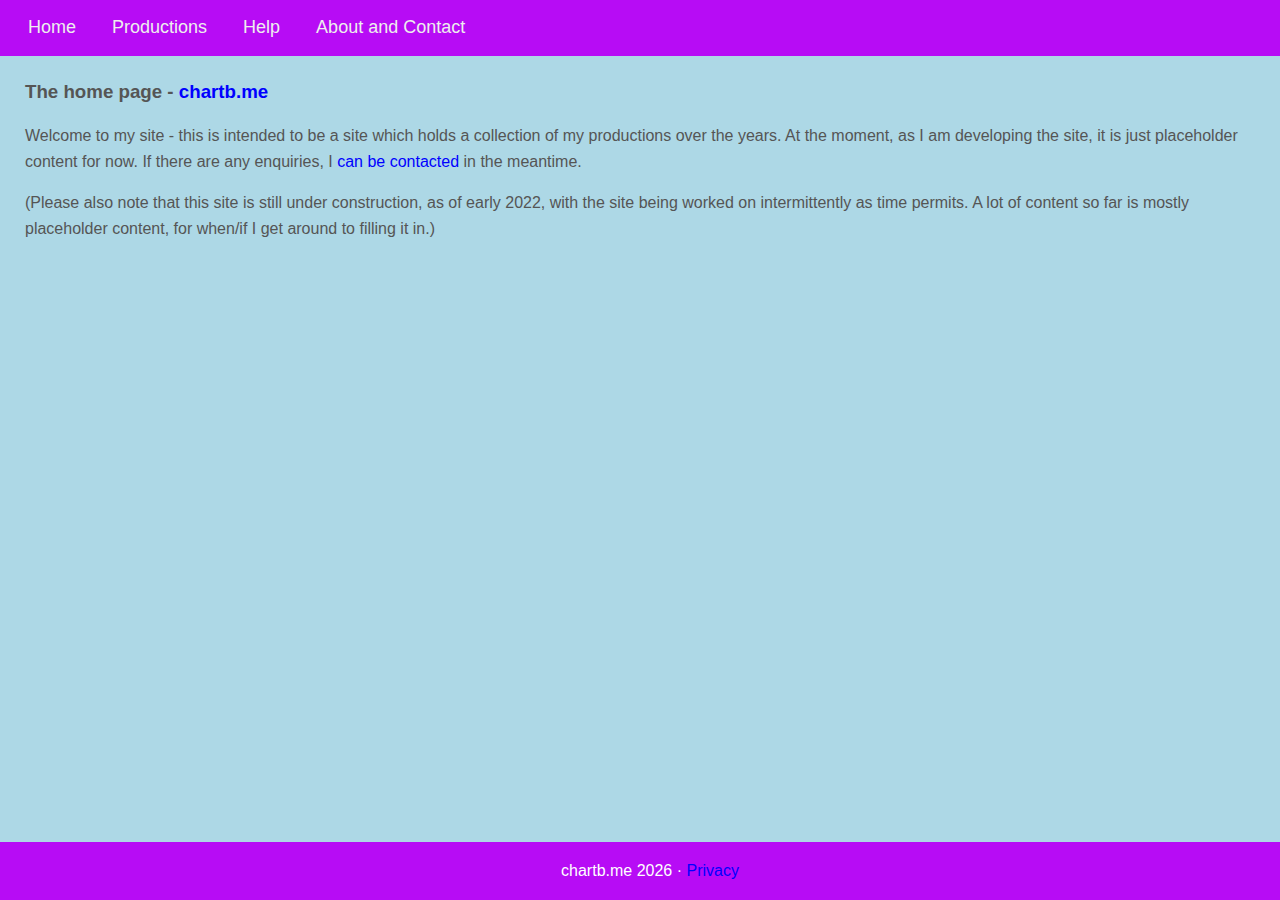
==== index.html @ ad46dee6 "Initial commit" ====
<!DOCTYPE html>

<html>

<head>
	<title>Home page - chartb.me</title>
  	<meta name="description" content="A random archive and collection of things I've worked on throughout the years.">
	<link rel="stylesheet" type="text/css" href="css/style.css">
	<link rel="icon" href="images/woman-raising-hand.png">
</head>

<body> 
	<nav id="navbar">
		<a href="index.html">Home</a>
		<a href="productions.html">Productions</a>
		<a href="helpme.html">Help</a>
		<a href="about_contact.html">About and Contact</a>
	</nav>
  	<div id="main-content">
      <section id="">
        <h3>The home page - <a href="https://chartb.me/">chartb.me</a></h3>
          <p>Welcome to my site - this is intended to be a site which holds a collection of my productions over the years. At the moment, as I am developing the site, it is just placeholder content for now. If there are any enquiries, I <a href="about_contact.html">can be contacted</a> in the meantime.</p>
          <p>(Please also note that this site is still under construction, as of early 2022, with the site being worked on intermittently as time permits. A lot of content so far is mostly placeholder content, for when/if I get around to filling it in.)</p>
      </section>
  	</div>
	<footer id="main-footer">
		<p>chartb.me <script type="text/javascript">document.write(new Date().getFullYear());</script> &#183; <a href="privacy.html">Privacy</a></p>
	</footer>
	
</body>

</html>
---- css/style.css ----
body{
	background-color:lightblue;
	color:#555555;
	font-family:Arial,Helvetica, sans-serif;
	font-size:16px;
	line-height:1.6em;
	margin:0;
}

section{
    padding-left: 15px;
    padding-right: 15px;
}

a{
	text-decoration:none;
	color:blue
}

a:hover{
	color:red;
}

a:active{
	color:green;
}

a:visited{
	color:purple;
}

/* 
The site basic design is broken into the navbar, the content, and the footbar.
These are ids and should appear on each page
*/

#navbar{
	overflow: hidden;
	background-color: #b70cf5;
	position: fixed;
	top: 0;
	left: 0;
	width: 100%;
  	padding: 0 10px;
}

#navbar a:hover{
	background-color: purple;
}

#navbar a{
	float: left;
	display: block;
	color: #eeeeee;
	text-align: center;
	padding: 15px 18px;
	text-decoration: none;
	font-size: 18px;
}
#main-content{
	padding: 60px 10px;
}

#main-footer{
	overflow: hidden;
	position: fixed;
	bottom: 0;
	left: 0;
	width: 100%;
	background-color: #b70cf5;
	padding: 0 10px;
  	color: white;
  	text-align: center;
}

#main-footer a:visited{
	color:silver;
}


/* add more styles here */


.button {
	background-color:#333333;
	color:white;
	padding:10px 15px;
	border:none;
}

.button:hover{
	background:red;
	color:#ffffff
}

.clr{
	clear:both;
}
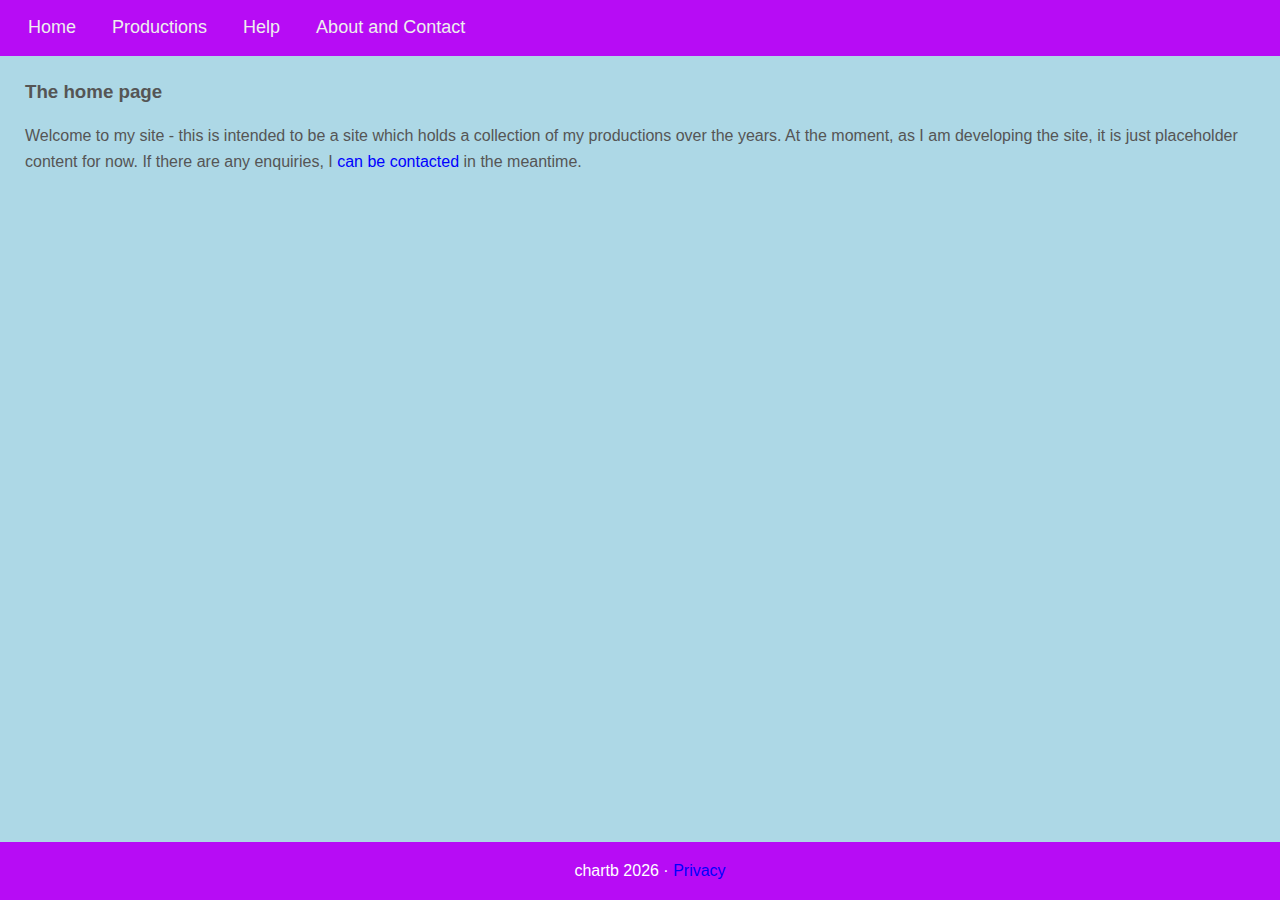
==== commit 78ceac5a: "update pages" ====
--- a/index.html
+++ b/index.html
@@ -3,7 +3,7 @@
 <html>
 
 <head>
-	<title>Home page - chartb.me</title>
+	<title>Home page</title>
   	<meta name="description" content="A random archive and collection of things I've worked on throughout the years.">
 	<link rel="stylesheet" type="text/css" href="css/style.css">
 	<link rel="icon" href="images/woman-raising-hand.png">
@@ -18,13 +18,12 @@
 	</nav>
   	<div id="main-content">
       <section id="">
-        <h3>The home page - <a href="https://chartb.me/">chartb.me</a></h3>
+        <h3>The home page</h3>
           <p>Welcome to my site - this is intended to be a site which holds a collection of my productions over the years. At the moment, as I am developing the site, it is just placeholder content for now. If there are any enquiries, I <a href="about_contact.html">can be contacted</a> in the meantime.</p>
-          <p>(Please also note that this site is still under construction, as of early 2022, with the site being worked on intermittently as time permits. A lot of content so far is mostly placeholder content, for when/if I get around to filling it in.)</p>
       </section>
   	</div>
 	<footer id="main-footer">
-		<p>chartb.me <script type="text/javascript">document.write(new Date().getFullYear());</script> &#183; <a href="privacy.html">Privacy</a></p>
+		<p>chartb <script type="text/javascript">document.write(new Date().getFullYear());</script> &#183; <a href="privacy.html">Privacy</a></p>
 	</footer>
 	
 </body>
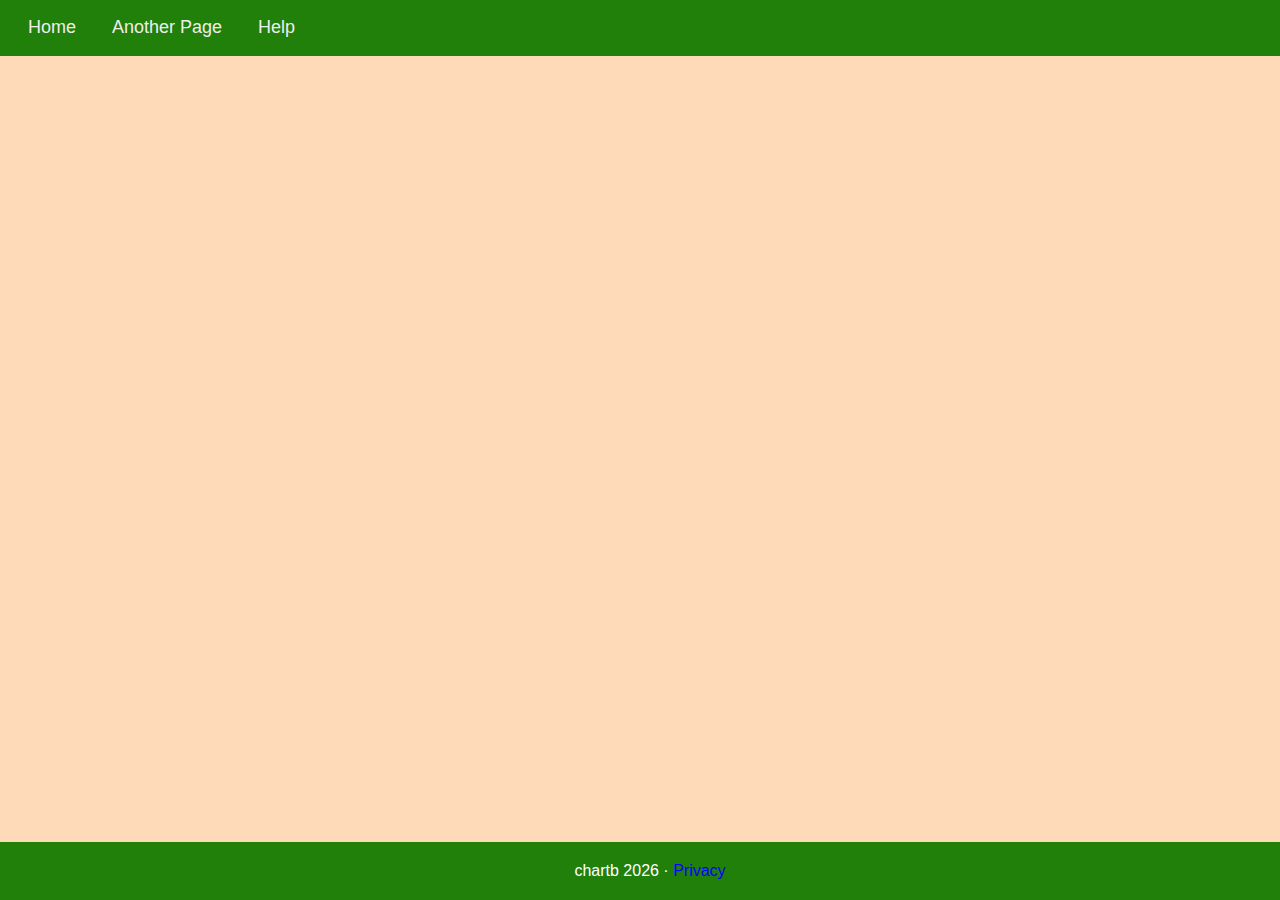
==== commit 84f4a981: "create react base" ====
--- a/index.html
+++ b/index.html
@@ -1,31 +1 @@
-<!DOCTYPE html>
-
-<html>
-
-<head>
-	<title>Home page</title>
-  	<meta name="description" content="A random archive and collection of things I've worked on throughout the years.">
-	<link rel="stylesheet" type="text/css" href="css/style.css">
-	<link rel="icon" href="images/woman-raising-hand.png">
-</head>
-
-<body> 
-	<nav id="navbar">
-		<a href="index.html">Home</a>
-		<a href="productions.html">Productions</a>
-		<a href="helpme.html">Help</a>
-		<a href="about_contact.html">About and Contact</a>
-	</nav>
-  	<div id="main-content">
-      <section id="">
-        <h3>The home page</h3>
-          <p>Welcome to my site - this is intended to be a site which holds a collection of my productions over the years. At the moment, as I am developing the site, it is just placeholder content for now. If there are any enquiries, I <a href="about_contact.html">can be contacted</a> in the meantime.</p>
-      </section>
-  	</div>
-	<footer id="main-footer">
-		<p>chartb <script type="text/javascript">document.write(new Date().getFullYear());</script> &#183; <a href="privacy.html">Privacy</a></p>
-	</footer>
-	
-</body>
-
-</html>
+<!doctype html><html lang="en"><head><meta charset="utf-8"/><link rel="icon" href="/pause-button.png"/><meta name="viewport" content="width=device-width,initial-scale=1"/><meta name="theme-color" content="#000000"/><meta name="description" content="Website created using create-react-app"/><link rel="apple-touch-icon" href="/pause-button.png"/><link rel="manifest" href="/pause-button.png"/><title>Pause</title><script defer="defer" src="/static/js/main.483eebc4.js"></script><link href="/static/css/main.00275ceb.css" rel="stylesheet"></head><body><noscript>For full functionality of this site it is necessary to enable JavaScript.<br>Here are the <a href="https://www.enable-javascript.com/">instructions how to enable JavaScript in your web browser</a>.</noscript><div id="root"></div></body></html>--- a/static/css/main.00275ceb.css
+++ b/static/css/main.00275ceb.css
@@ -0,0 +1,2 @@
+body{background-color:#ffdab9;color:#555;font-family:Arial,Helvetica,sans-serif;font-size:16px;line-height:1.6em;margin:0}section{padding-left:15px;padding-right:15px}a{color:blue;text-decoration:none}a:hover{color:red}a:active{color:green}a:visited{color:purple}#navbar{background-color:#218009;left:0;overflow:hidden;padding:0 10px;position:fixed;top:0;width:100%}#navbar a:hover{background-color:#3ee714}#navbar a{color:#eee;display:block;float:left;font-size:18px;padding:15px 18px;text-align:center;text-decoration:none}#main-content{padding:60px 10px}#main-footer{background-color:#218009;bottom:0;color:#fff;left:0;overflow:hidden;padding:0 10px;position:fixed;text-align:center;width:100%}#main-footer a:visited{color:silver}
+/*# sourceMappingURL=main.00275ceb.css.map*/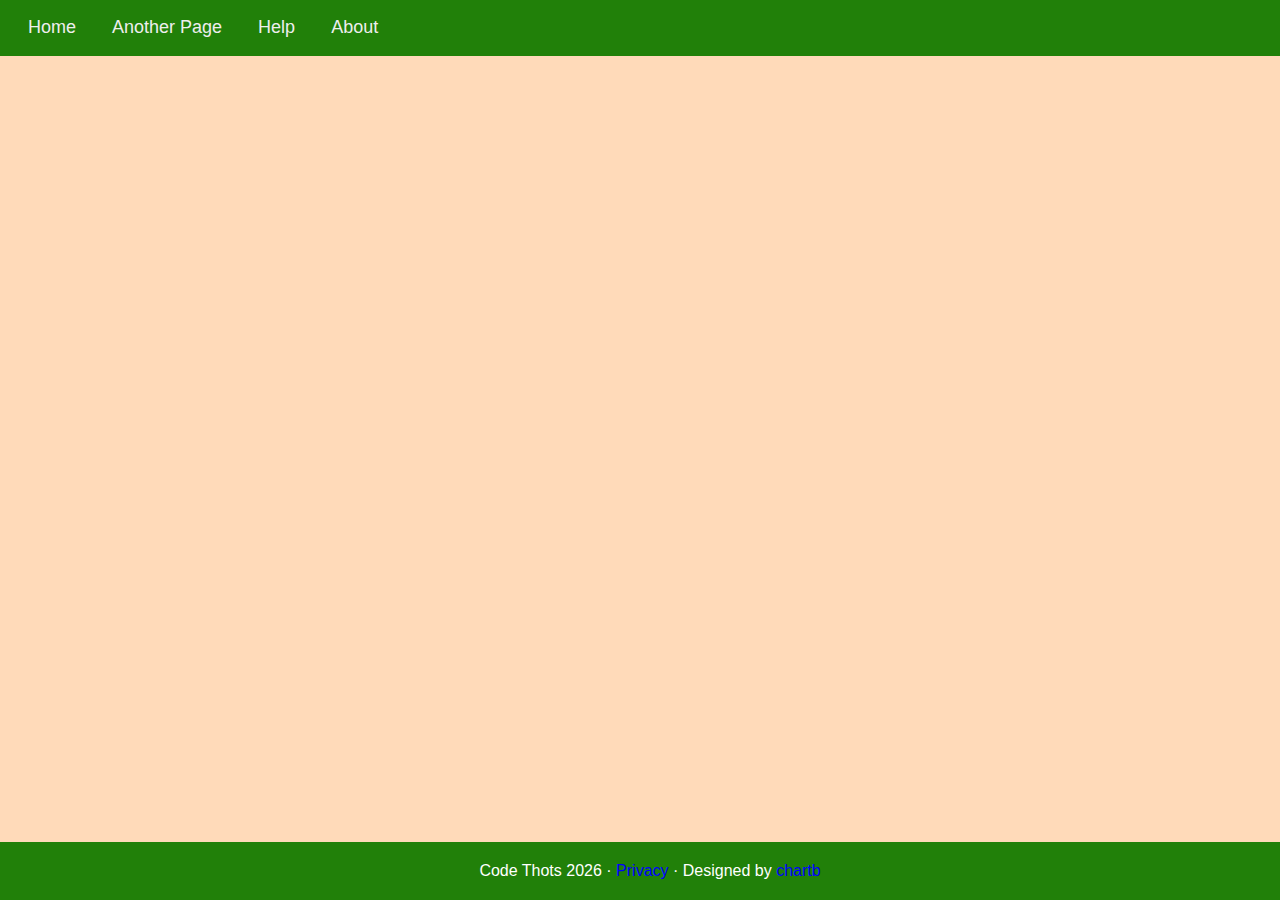
==== commit 364a9afc: "update some pages" ====
--- a/index.html
+++ b/index.html
@@ -1 +1 @@
-<!doctype html><html lang="en"><head><meta charset="utf-8"/><link rel="icon" href="/pause-button.png"/><meta name="viewport" content="width=device-width,initial-scale=1"/><meta name="theme-color" content="#000000"/><meta name="description" content="Website created using create-react-app"/><link rel="apple-touch-icon" href="/pause-button.png"/><link rel="manifest" href="/pause-button.png"/><title>Pause</title><script defer="defer" src="/static/js/main.483eebc4.js"></script><link href="/static/css/main.00275ceb.css" rel="stylesheet"></head><body><noscript>For full functionality of this site it is necessary to enable JavaScript.<br>Here are the <a href="https://www.enable-javascript.com/">instructions how to enable JavaScript in your web browser</a>.</noscript><div id="root"></div></body></html>+<!doctype html><html lang="en"><head><meta charset="utf-8"/><link rel="icon" href="/pause-button.png"/><meta name="viewport" content="width=device-width,initial-scale=1"/><meta name="theme-color" content="#000000"/><meta name="description" content="Website created using create-react-app"/><link rel="apple-touch-icon" href="/pause-button.png"/><link rel="manifest" href="/pause-button.png"/><title>Pause</title><script defer="defer" src="/static/js/main.950c7fe5.js"></script><link href="/static/css/main.5ce713fd.css" rel="stylesheet"></head><body><noscript>For full functionality of this site it is necessary to enable JavaScript.<br>Here are the <a href="https://www.enable-javascript.com/">instructions how to enable JavaScript in your web browser</a>.</noscript><div id="root"></div></body></html>--- a/static/css/main.5ce713fd.css
+++ b/static/css/main.5ce713fd.css
@@ -0,0 +1,2 @@
+body{background-color:#ffdab9;color:#555;font-family:Arial,Helvetica,sans-serif;font-size:16px;line-height:1.6em;margin:0}section{padding-left:15px;padding-right:15px}a{color:blue;text-decoration:none}a:hover{color:red}a:active{color:green}a:visited{color:purple}#navbar{background-color:#218009;left:0;overflow:hidden;padding:0 10px;position:fixed;top:0;width:100%}#navbar a:hover{background-color:#3ee714}#navbar a{color:#eee;display:block;float:left;font-size:18px;padding:15px 18px;text-align:center;text-decoration:none}.active{background-color:#93b82e}#main-content{padding:60px 10px}#main-footer{background-color:#218009;bottom:0;color:#fff;left:0;overflow:hidden;padding:0 10px;position:fixed;text-align:center;width:100%}#main-footer a:visited{color:silver}
+/*# sourceMappingURL=main.5ce713fd.css.map*/